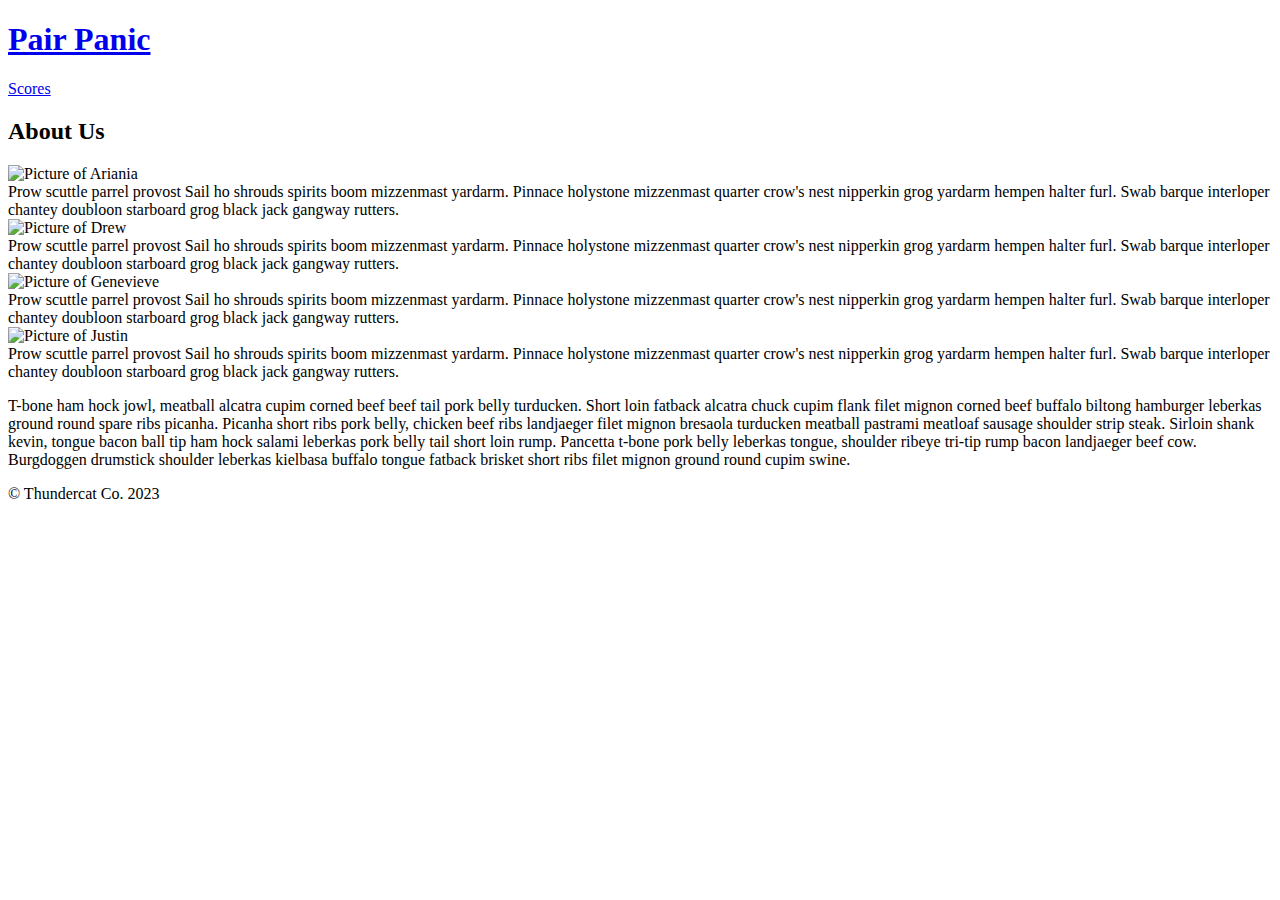
==== about-us.html @ 3497a71e "Merge pull request #14 from Thundercat-Co/game-page" ====
<!DOCTYPE html>
<html lang="en">
<head>
    <meta charset="UTF-8">
    <meta name="viewport" content="width=device-width, initial-scale=1.0">
    <link href="reset.css" type="text/css" rel="stylesheet"/>
    <link href="style.css" type="text/css" rel="stylesheet"/>
    <script defer src="app.js"></script>
    <title>About Us</title>
</head>
<body>
    <header>
        <h1><a href="index.html">Pair Panic</a></h1>
        <nav>
            <a href="score.html">Scores</a>
        </nav>
    </header>
    <main>
        <h2>About Us</h2>
        <div class="creatorContainer">
            <div class="leftCreator">
                <div class="creatorImg"><img src="img/creatorplaceholder.jpeg" alt="Picture of Ariania">
                </div>
                <div class="creatorText">Prow scuttle parrel provost Sail ho shrouds spirits boom mizzenmast yardarm. Pinnace holystone mizzenmast quarter crow's nest nipperkin grog yardarm hempen halter furl. Swab barque interloper chantey doubloon starboard grog black jack gangway rutters.</div>
            </div>
            <div class="rightCreator">
                <div class="creatorImg"><img src="img/creatorplaceholder.jpeg" alt="Picture of Drew">
                </div>
                <div class="creatorText">Prow scuttle parrel provost Sail ho shrouds spirits boom mizzenmast yardarm. Pinnace holystone mizzenmast quarter crow's nest nipperkin grog yardarm hempen halter furl. Swab barque interloper chantey doubloon starboard grog black jack gangway rutters.</div>
            </div>
            <div class="leftCreator">
                <div class="creatorImg"><img src="img/creatorplaceholder.jpeg" alt="Picture of Genevieve">
                </div>
                <div class="creatorText">Prow scuttle parrel provost Sail ho shrouds spirits boom mizzenmast yardarm. Pinnace holystone mizzenmast quarter crow's nest nipperkin grog yardarm hempen halter furl. Swab barque interloper chantey doubloon starboard grog black jack gangway rutters.</div>
            </div>
            <div class="rightCreator">
                <div class="creatorImg"><img src="img/creatorplaceholder.jpeg" alt="Picture of Justin">
                </div>
                <div class="creatorText">Prow scuttle parrel provost Sail ho shrouds spirits boom mizzenmast yardarm. Pinnace holystone mizzenmast quarter crow's nest nipperkin grog yardarm hempen halter furl. Swab barque interloper chantey doubloon starboard grog black jack gangway rutters.</div>
            </div>
        </div>
        
        <article>
            <p>T-bone ham hock jowl, meatball alcatra cupim corned beef beef tail pork belly turducken. Short loin fatback alcatra chuck cupim flank filet mignon corned beef buffalo biltong hamburger leberkas ground round spare ribs picanha. Picanha short ribs pork belly, chicken beef ribs landjaeger filet mignon bresaola turducken meatball pastrami meatloaf sausage shoulder strip steak. Sirloin shank kevin, tongue bacon ball tip ham hock salami leberkas pork belly tail short loin rump. Pancetta t-bone pork belly leberkas tongue, shoulder ribeye tri-tip rump bacon landjaeger beef cow. Burgdoggen drumstick shoulder leberkas kielbasa buffalo tongue fatback brisket short ribs filet mignon ground round cupim swine.</p>
        </article>

 


    </main>
    <footer>
      <p>&copy; Thundercat Co. 2023</p>
    </footer>
</body>
</html>
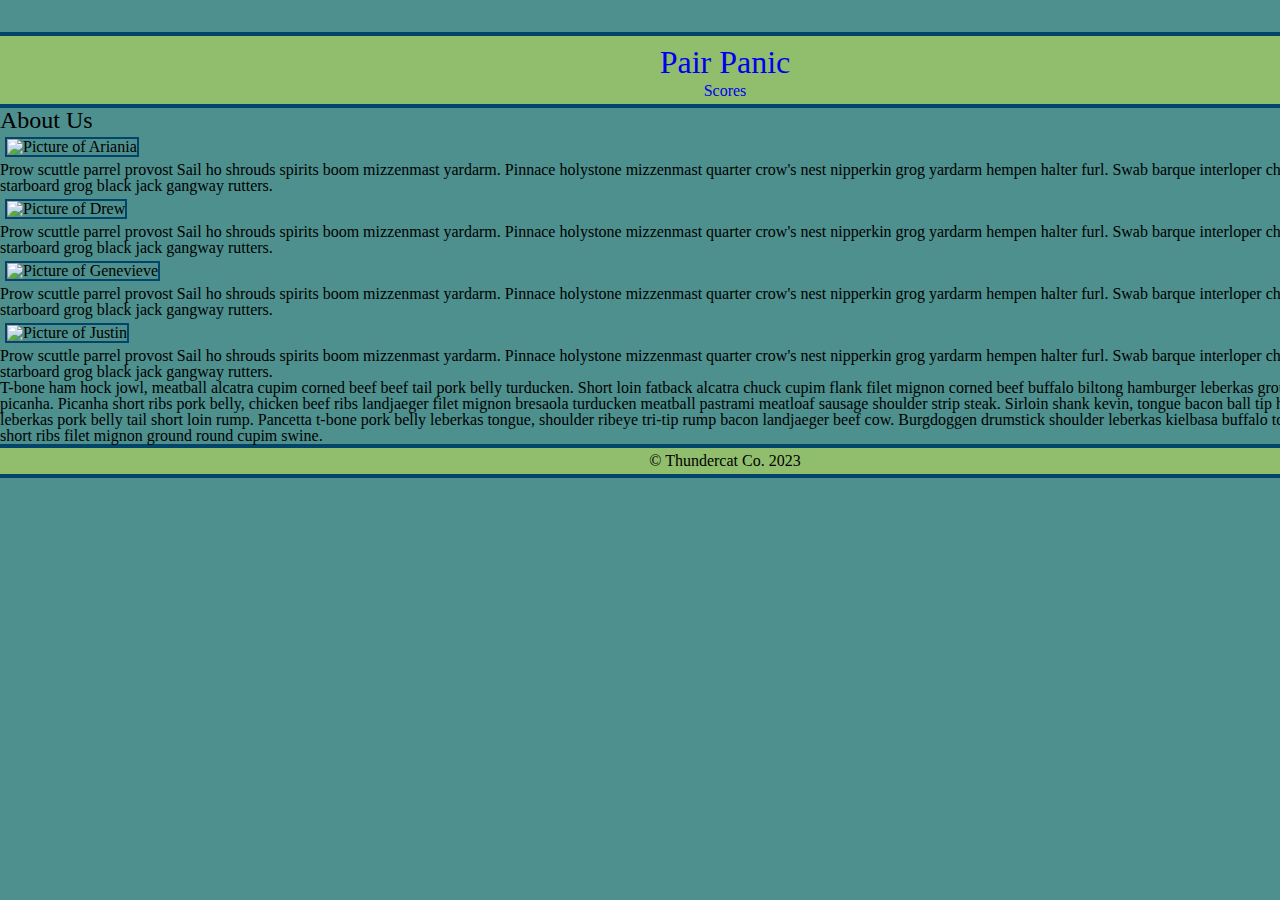
==== commit 1e4697fc: "Merge pull request #23 from Thundercat-Co/styling" ====
--- a/about-us.html
+++ b/about-us.html
@@ -3,9 +3,11 @@
 <head>
     <meta charset="UTF-8">
     <meta name="viewport" content="width=device-width, initial-scale=1.0">
-    <link href="reset.css" type="text/css" rel="stylesheet"/>
-    <link href="style.css" type="text/css" rel="stylesheet"/>
-    <script defer src="app.js"></script>
+    <link href="/css/reset.css" rel="stylesheet"/>
+    <link href="/css/style.css" rel="stylesheet"/>
+    <link rel="preconnect" href="https://fonts.gstatic.com" crossorigin>
+    <link href="https://fonts.googleapis.com/css2?family=Permanent+Marker&display=swap" rel="stylesheet">
+    <script defer src="js/app.js"></script>
     <title>About Us</title>
 </head>
 <body>
--- a/css/style.css
+++ b/css/style.css
@@ -0,0 +1,93 @@
+body {
+    background-color: #4D908E;
+    width: 1440px;
+    margin: auto;
+}
+header{
+    background-color: #90BE6D;
+    border-top: 4px solid #03446A;
+    border-bottom: 4px solid #03446A;
+    padding: 5px;
+    margin-top: 2em;
+    width: 100%;
+    text-align: center;
+}
+
+a{
+    text-decoration: none;
+    text-decoration-color: none
+}
+h1{
+    font-size: 2em;
+    padding: 5px;
+    font-family: 'Permanent Marker', cursive;
+}
+h2{
+    font-size: 1.5em;
+}
+#game-rules{
+    
+}
+img{
+    margin: 5px;
+    border: 2px solid  #03446A;
+}
+fieldset{
+    display: flex;
+    flex-direction: column;
+    justify-content: center;
+    align-items: center;
+    max-width: 100%;
+}
+legend{
+    font-size: 1.5em;
+}
+button{
+    width: 100px;
+    border-radius: 5px;
+}
+footer {
+    border-top: 4px solid #03446A;
+    border-bottom: 4px solid #03446A;
+    padding: 5px;
+    background-color:#90BE6D;
+    width: 100%;
+}
+footer p{
+    text-align: center;
+}
+
+
+div.card {
+    width: 255px;
+    height: 345px;
+    transition: transform 1s;
+    transform-style: preserve-3d;
+}
+div.card.flipped {
+    transform: rotateY( 180deg ) ;
+    transition: transform 0.5s;
+}
+img.front {
+    background: #eee;
+    color: #03446A;
+}
+img.back {
+    background: #03446A;
+    color: white;
+    transform: rotateY( 180deg );
+}
+img.front, img.back {
+    position: absolute;
+    height: 100%;
+    width: 100%;
+    line-height: 300px;
+    text-align: center;
+    font-size: 60px;
+    backface-visibility: hidden;
+}
+
+#cards-display{
+    display: grid;
+    grid-template-columns: 1fr 1fr 1fr 1fr;
+}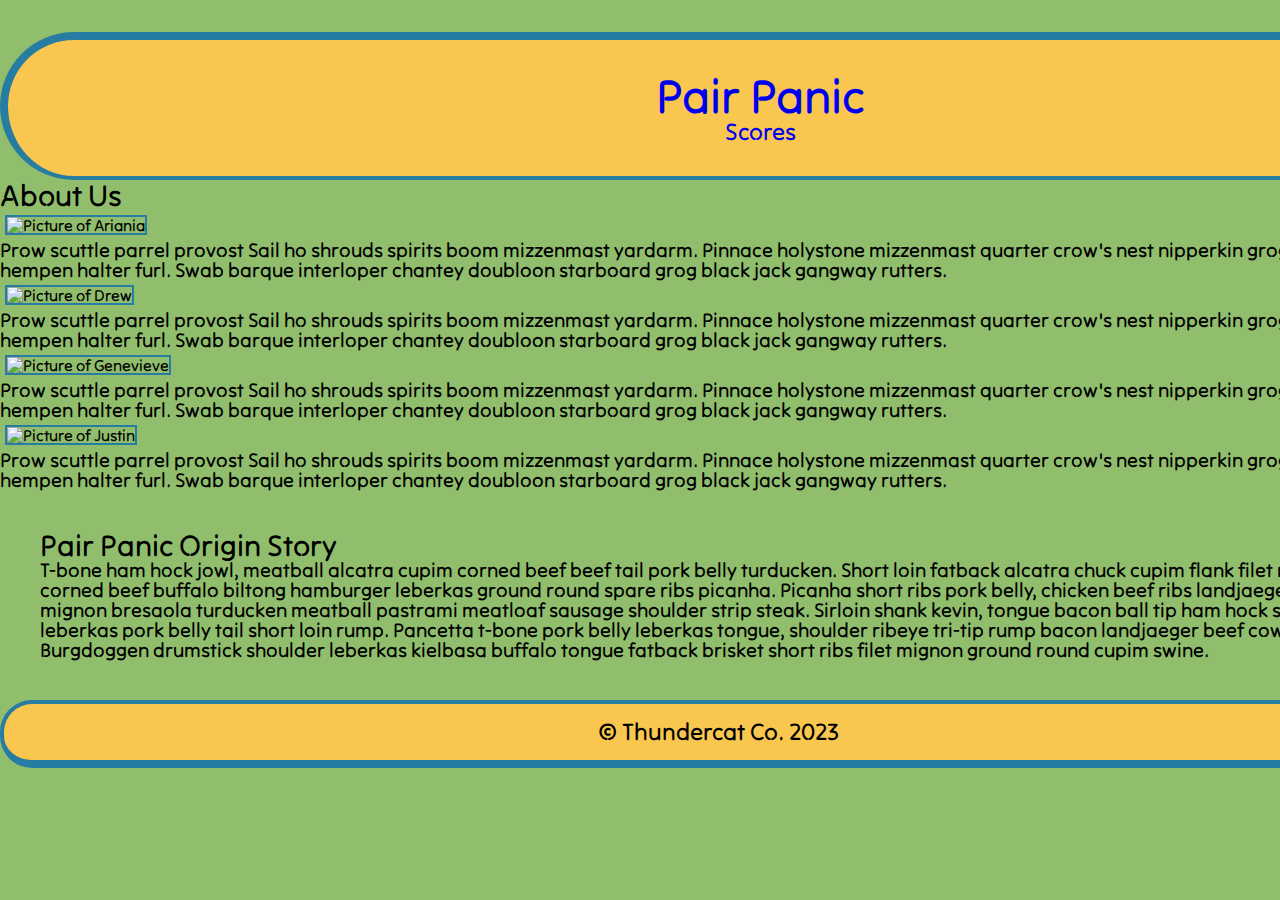
==== commit acee514d: "Merge pull request #28 from Thundercat-Co/style2" ====
--- a/about-us.html
+++ b/about-us.html
@@ -3,10 +3,19 @@
 <head>
     <meta charset="UTF-8">
     <meta name="viewport" content="width=device-width, initial-scale=1.0">
-    <link href="/css/reset.css" rel="stylesheet"/>
-    <link href="/css/style.css" rel="stylesheet"/>
+    <link href="css/reset.css" rel="stylesheet"/>
+    <link href="css/style.css" rel="stylesheet"/>
+
+    <link rel="preconnect" href="https://fonts.googleapis.com">
     <link rel="preconnect" href="https://fonts.gstatic.com" crossorigin>
-    <link href="https://fonts.googleapis.com/css2?family=Permanent+Marker&display=swap" rel="stylesheet">
+    <link href="https://fonts.googleapis.com/css2?family=Tilt+Neon&display=swap" rel="stylesheet">
+
+    <!-- <link rel="preconnect" href="https://fonts.gstatic.com" crossorigin>
+    <link href="https://fonts.googleapis.com/css2?family=Gruppo&display=swap" rel="stylesheet">
+
+    <link rel="preconnect" href="https://fonts.gstatic.com" crossorigin>
+    <link href="https://fonts.googleapis.com/css2?family=Permanent+Marker&display=swap" rel="stylesheet"> -->
+
     <script defer src="js/app.js"></script>
     <title>About Us</title>
 </head>
@@ -43,6 +52,7 @@
         </div>
         
         <article>
+          <h2>Pair Panic Origin Story</h2>
             <p>T-bone ham hock jowl, meatball alcatra cupim corned beef beef tail pork belly turducken. Short loin fatback alcatra chuck cupim flank filet mignon corned beef buffalo biltong hamburger leberkas ground round spare ribs picanha. Picanha short ribs pork belly, chicken beef ribs landjaeger filet mignon bresaola turducken meatball pastrami meatloaf sausage shoulder strip steak. Sirloin shank kevin, tongue bacon ball tip ham hock salami leberkas pork belly tail short loin rump. Pancetta t-bone pork belly leberkas tongue, shoulder ribeye tri-tip rump bacon landjaeger beef cow. Burgdoggen drumstick shoulder leberkas kielbasa buffalo tongue fatback brisket short ribs filet mignon ground round cupim swine.</p>
         </article>
 
--- a/css/style.css
+++ b/css/style.css
@@ -1,16 +1,21 @@
 body {
-    background-color: #4D908E;
+    background-color: #90BE6D;
     width: 1440px;
     margin: auto;
+    /* font-family: 'Gruppo', sans-serif; */
+    font-family: 'Tilt Neon', cursive;
+    font-weight: bolder;
 }
 header{
-    background-color: #90BE6D;
-    border-top: 4px solid #03446A;
-    border-bottom: 4px solid #03446A;
-    padding: 5px;
+    background-color: #F9C74F;
+    border-top: 8px solid #277DA1;
+    border-left: 8px solid #277DA1;
+    border-right: 4px solid #277DA1;
+    border-bottom: 4px solid #277DA1;
+    border-radius: 150px;
+    padding: 2em;
     margin-top: 2em;
     width: 100%;
-    text-align: center;
 }
 
 a{
@@ -18,19 +23,34 @@
     text-decoration-color: none
 }
 h1{
-    font-size: 2em;
-    padding: 5px;
-    font-family: 'Permanent Marker', cursive;
+  font-size: 3em;
+  /* font-family: 'Permanent Marker', cursive; */
+  display: flex;
+  justify-content: center;
+}
+nav{
+  font-size: x-large;
+  display: flex;
+  justify-content: center;
+}
+a{
+  padding: 0 20px 0 20px;
 }
 h2{
-    font-size: 1.5em;
+    font-size: 30px;
 }
 #game-rules{
-    
+    font-size: 20px;
+}
+#game-space{
+  display: flex;
+  justify-content: space-evenly;
+  margin: 2em 0 1em 0;
+  font-size: xx-large;
 }
 img{
     margin: 5px;
-    border: 2px solid  #03446A;
+    border: 2px solid  #277DA1;
 }
 fieldset{
     display: flex;
@@ -41,20 +61,32 @@
 }
 legend{
     font-size: 1.5em;
+    text-align: center;
 }
 button{
     width: 100px;
     border-radius: 5px;
 }
+.creatorText{
+  font-size: 20px;
+}
+article{
+  margin: 2em;
+  font-size: 20px;
+}
 footer {
-    border-top: 4px solid #03446A;
-    border-bottom: 4px solid #03446A;
-    padding: 5px;
-    background-color:#90BE6D;
-    width: 100%;
+    border-top: 4px solid #277DA1;
+    border-left: 4px solid #277DA1;
+    border-right: 8px solid #277DA1;
+    border-bottom: 8px solid #277DA1;
+    border-radius: 2em;
+    padding: 1em;
+    margin-bottom: 2em;
+    background-color: #F9C74F;
 }
 footer p{
     text-align: center;
+    font-size: x-large;
 }
 
 
@@ -70,10 +102,10 @@
 }
 img.front {
     background: #eee;
-    color: #03446A;
+    color: #277DA1;
 }
 img.back {
-    background: #03446A;
+    background: #277DA1;
     color: white;
     transform: rotateY( 180deg );
 }
@@ -90,4 +122,10 @@
 #cards-display{
     display: grid;
     grid-template-columns: 1fr 1fr 1fr 1fr;
+    width: 1070px;
+    height: 1430px;
+    margin: 0 auto 0 auto;
+}
+#quit {
+ 
 }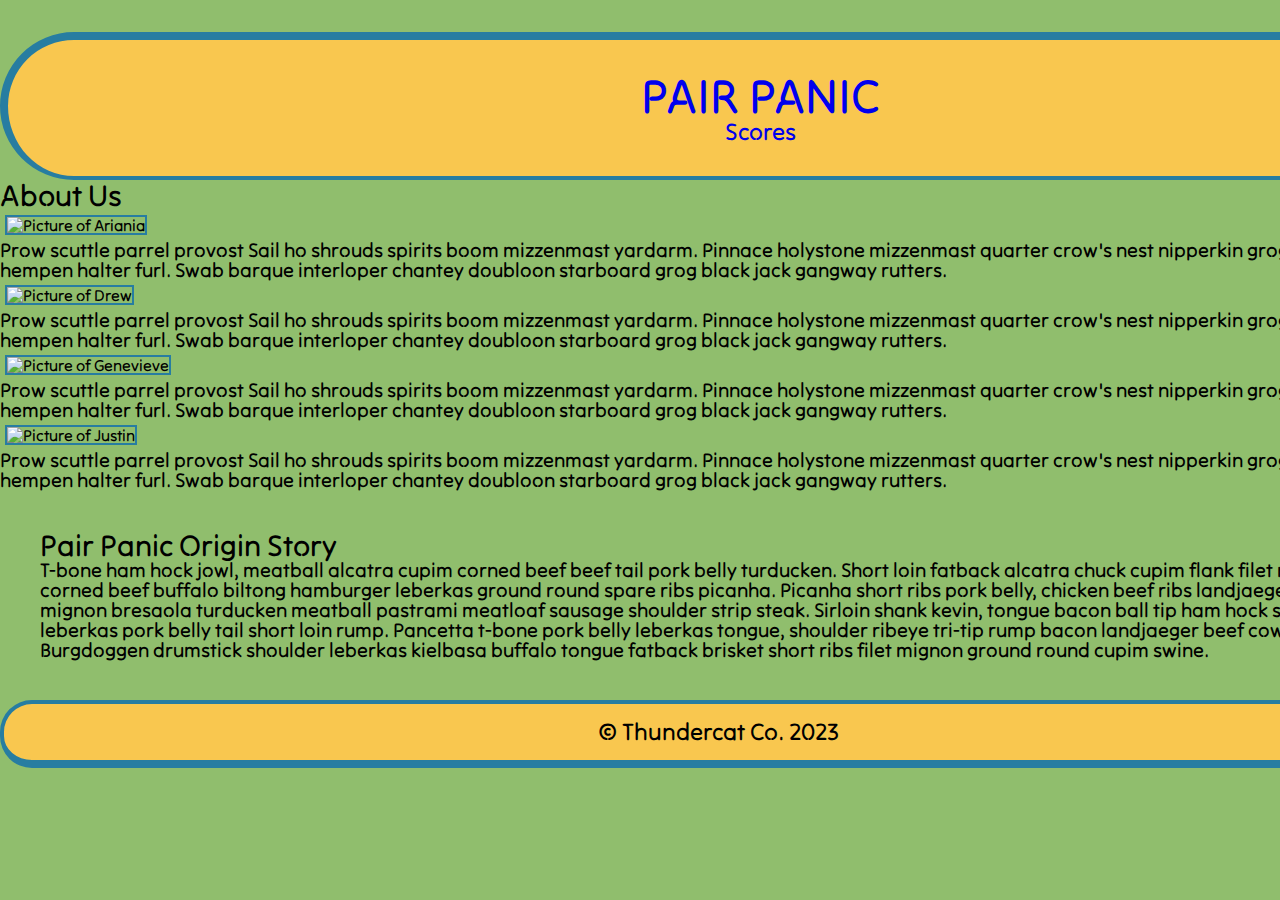
==== commit cda7e0d1: "Merge branch 'player-data-actual' into style2" ====
--- a/about-us.html
+++ b/about-us.html
@@ -10,18 +10,15 @@
     <link rel="preconnect" href="https://fonts.gstatic.com" crossorigin>
     <link href="https://fonts.googleapis.com/css2?family=Tilt+Neon&display=swap" rel="stylesheet">
 
-    <!-- <link rel="preconnect" href="https://fonts.gstatic.com" crossorigin>
-    <link href="https://fonts.googleapis.com/css2?family=Gruppo&display=swap" rel="stylesheet">
-
     <link rel="preconnect" href="https://fonts.gstatic.com" crossorigin>
-    <link href="https://fonts.googleapis.com/css2?family=Permanent+Marker&display=swap" rel="stylesheet"> -->
+    <link href="https://fonts.googleapis.com/css2?family=Roboto&display=swap" rel="stylesheet">
 
     <script defer src="js/app.js"></script>
     <title>About Us</title>
 </head>
 <body>
     <header>
-        <h1><a href="index.html">Pair Panic</a></h1>
+        <h1><a href="index.html">PAIR PANIC</a></h1>
         <nav>
             <a href="score.html">Scores</a>
         </nav>
@@ -64,4 +61,5 @@
       <p>&copy; Thundercat Co. 2023</p>
     </footer>
 </body>
+<script  src="js/player-data.js"></script>
 </html> 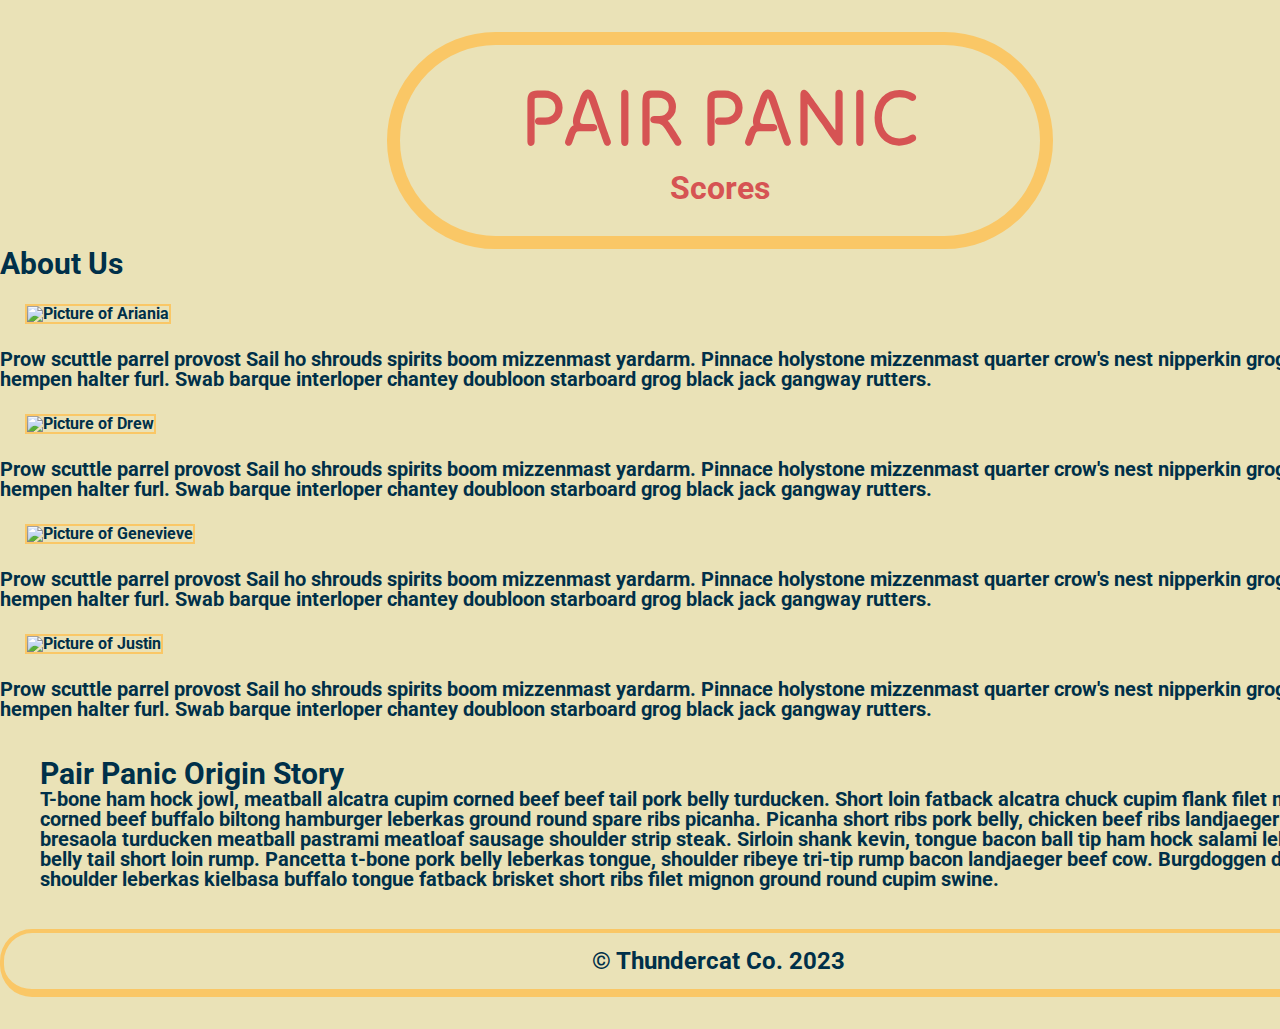
==== commit d07ffb25: "local storage working, button working" ====
--- a/about-us.html
+++ b/about-us.html
@@ -62,4 +62,6 @@
     </footer>
 </body>
 <script  src="js/player-data.js"></script>
+<script src="js/score.js"></script>
+
 </html> --- a/css/style.css
+++ b/css/style.css
@@ -1,43 +1,48 @@
 body {
-    background-color: #90BE6D;
+    background-color: #EAE2B7;
     width: 1440px;
     margin: auto;
-    /* font-family: 'Gruppo', sans-serif; */
-    font-family: 'Tilt Neon', cursive;
+    font-family: 'Roboto', sans-serif;
     font-weight: bolder;
+    color: #003049;
 }
 header{
-    background-color: #F9C74F;
-    border-top: 8px solid #277DA1;
-    border-left: 8px solid #277DA1;
-    border-right: 4px solid #277DA1;
-    border-bottom: 4px solid #277DA1;
+    background-color: #EAE2B7;
+    border: 13px solid #fac766;
     border-radius: 150px;
     padding: 2em;
     margin-top: 2em;
-    width: 100%;
+    width: 40%;
+    margin-right: auto;
+    margin-left: auto;
 }
 
-a{
+a:visited, a:link{
     text-decoration: none;
-    text-decoration-color: none
+    text-decoration-color: none;
+    color: #d65353;
 }
 h1{
-  font-size: 3em;
-  /* font-family: 'Permanent Marker', cursive; */
+    font-family: 'Tilt Neon', cursive;
+    font-size: 5em;
+    display: flex;
+    justify-content: center;
+    color: #d65353;
+}
+nav{
+  font-size: xx-large;
   display: flex;
   justify-content: center;
-}
-nav{
-  font-size: x-large;
-  display: flex;
-  justify-content: center;
+  padding-top: 15px;
 }
 a{
   padding: 0 20px 0 20px;
 }
 h2{
     font-size: 30px;
+}
+#game-examples{
+    display: flex;
 }
 #game-rules{
     font-size: 20px;
@@ -49,8 +54,8 @@
   font-size: xx-large;
 }
 img{
-    margin: 5px;
-    border: 2px solid  #277DA1;
+    margin: 25px;
+    border: 2px solid  #fac766;
 }
 fieldset{
     display: flex;
@@ -75,14 +80,14 @@
   font-size: 20px;
 }
 footer {
-    border-top: 4px solid #277DA1;
-    border-left: 4px solid #277DA1;
-    border-right: 8px solid #277DA1;
-    border-bottom: 8px solid #277DA1;
+    border-top: 4px solid #fac766;
+    border-left: 4px solid #fac766;
+    border-right: 8px solid #fac766;
+    border-bottom: 8px solid #fac766;
     border-radius: 2em;
     padding: 1em;
     margin-bottom: 2em;
-    background-color: #F9C74F;
+    background-color: #EAE2B7;
 }
 footer p{
     text-align: center;
@@ -91,8 +96,8 @@
 
 
 div.card {
-    width: 255px;
-    height: 345px;
+    /* width: 255px; */
+    /* height: 345px; */
     transition: transform 1s;
     transform-style: preserve-3d;
 }
@@ -101,12 +106,12 @@
     transition: transform 0.5s;
 }
 img.front {
-    background: #eee;
-    color: #277DA1;
+    /* background: #eee; */
+    /* color: #fac766; */
 }
 img.back {
-    background: #277DA1;
-    color: white;
+    /* background: #fac766; */
+    /* color: white; */
     transform: rotateY( 180deg );
 }
 img.front, img.back {
